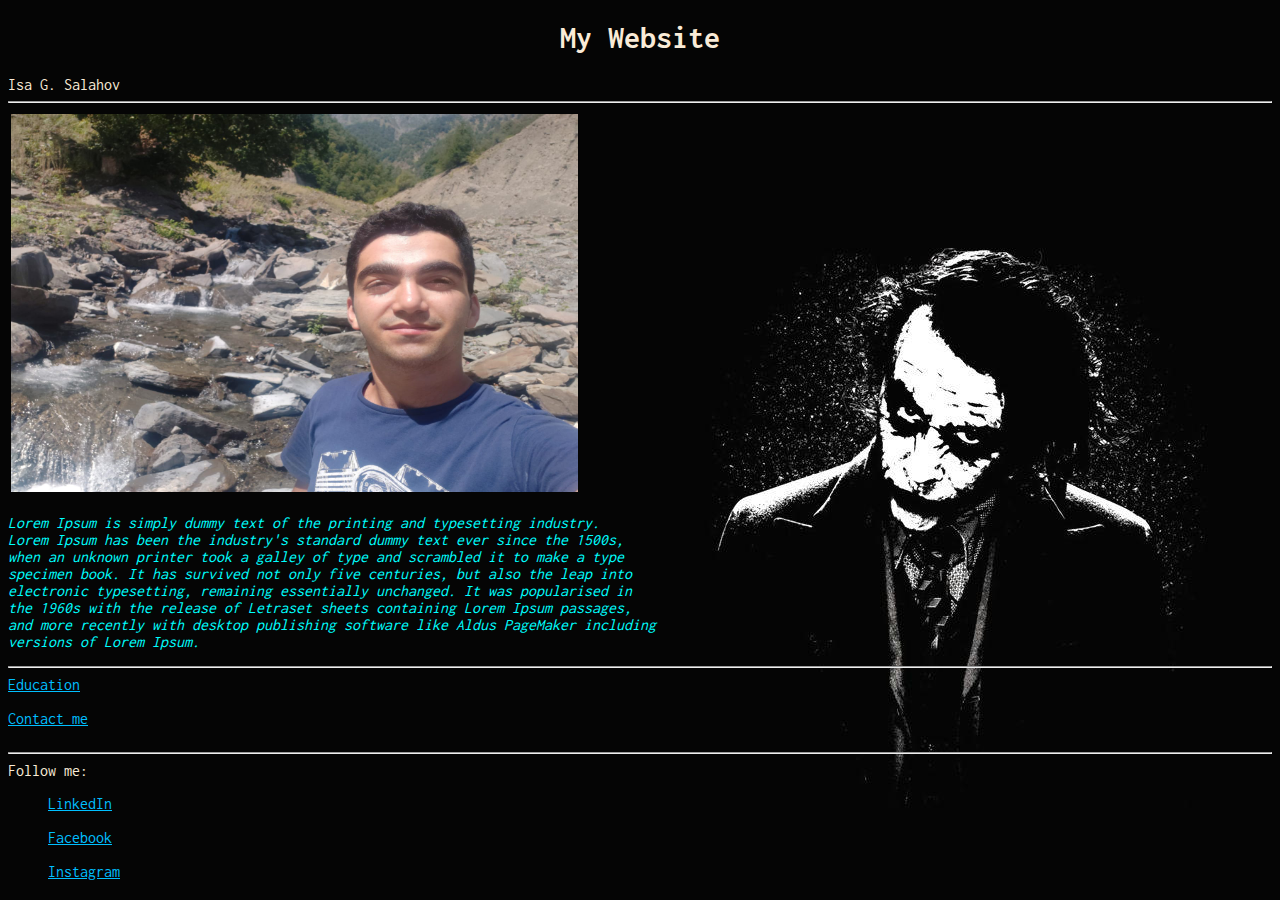
==== index.html @ 19b43bda "updated" ====
<!DOCTYPE html>
<html lang="en">
  <head>
    <link rel="preconnect" href="https://fonts.googleapis.com">
    <link rel="preconnect" href="https://fonts.gstatic.com" crossorigin>
    <link href="https://fonts.googleapis.com/css2?family=Inconsolata&display=swap" rel="stylesheet">
    <link rel="stylesheet" href="styles.css">
    
    <title>My Website</title>
  </head>
  <body>
    <h1 class="center">My Website</h1> 
    <table>
      <tr>Isa G. Salahov<hr>
        <td><img src="5.jpeg"></td>
      </tr>
      
      

  </table>
  <p class="italic-text">Lorem Ipsum is simply dummy text of the printing and typesetting industry.<br>
    Lorem Ipsum has been the industry's standard dummy text ever since the 1500s,<br>
    when an unknown printer took a galley of type and scrambled it to make a type<br>
    specimen book. It has survived not only five centuries, but also the leap into<br>
    electronic typesetting, remaining essentially unchanged. It was popularised in<br>
    the 1960s with the release of Letraset sheets containing Lorem Ipsum passages,<br>
    and more recently with desktop publishing software like Aldus PageMaker including<br>
    versions of Lorem Ipsum.
  </p>
  <hr>
  <a href="education.html">Education</a><br><br>
  <a href="contacts.html">Contact me</a><br><br>
  <hr>
  Follow me:
  <ul>
    <a href="https://www.linkedin.com/in/isalahov/">LinkedIn</a><br><br>
    <a href="https://www.facebook.com/isalahov12393">Facebook</a><br><br>
    <a href="https://www.instagram.com/isa_slhov/">Instagram</a>
  </ul> 
  </body>
</html>
---- styles.css ----
body {
    background-color: wheat;
    background-image: url("backimg.jpeg");
    background-attachment: fixed;
    font-family: 'Inconsolata', monospace;
    font-weight: 400;
    color: antiquewhite;
  }
  .center{
    text-align: center;
  }
  img {
    height: 10cm; width: 15cm;
  }
  .italic-text{
    font-style: italic;
    color:cyan;
  }
  a:link{
    color:deepskyblue;
  }
  a:visited{
    color: chartreuse;
  }
  a:hover{
    display: inline-flexbox;
    background-color: rgb(255, 255, 255);
    color:chocolate;
  }
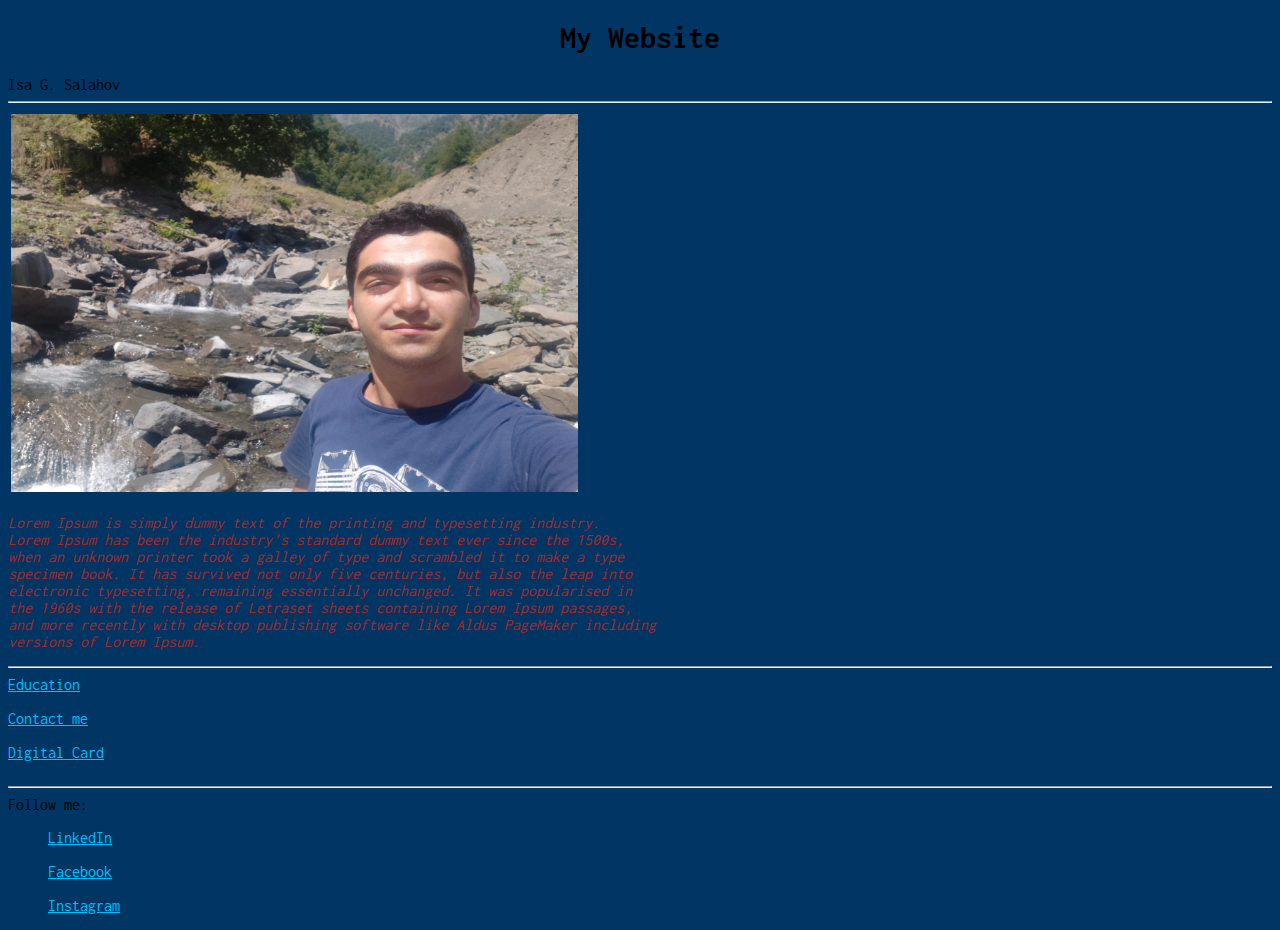
==== commit ea63d9ac: "updated" ====
--- a/index.html
+++ b/index.html
@@ -4,7 +4,7 @@
     <link rel="preconnect" href="https://fonts.googleapis.com">
     <link rel="preconnect" href="https://fonts.gstatic.com" crossorigin>
     <link href="https://fonts.googleapis.com/css2?family=Inconsolata&display=swap" rel="stylesheet">
-    <link rel="stylesheet" href="styles.css">
+    <link rel="stylesheet" href="css/styles.css">
     
     <title>My Website</title>
   </head>
@@ -12,7 +12,7 @@
     <h1 class="center">My Website</h1> 
     <table>
       <tr>Isa G. Salahov<hr>
-        <td><img src="5.jpeg"></td>
+        <td><img src="imgs/5.jpeg"></td>
       </tr>
       
       
@@ -30,6 +30,7 @@
   <hr>
   <a href="education.html">Education</a><br><br>
   <a href="contacts.html">Contact me</a><br><br>
+  <a href="digicard.html">Digital Card</a><br><br>
   <hr>
   Follow me:
   <ul>
--- a/css/styles.css
+++ b/css/styles.css
@@ -0,0 +1,30 @@
+  body {
+    background-color:rgb(0, 53, 100);
+    background-image: url("backimg.jpeg");
+    background-attachment: fixed;
+    font-family: 'Inconsolata', monospace;
+    font-weight: 400;
+    color: rgb(0, 0, 0);
+  }
+  .center{
+    text-align: center;
+  }
+  img {
+    height: 10cm; width: 15cm;
+  }
+  .italic-text{
+    font-style: italic;
+    color:brown;
+  }
+  a:link{
+    color:deepskyblue;
+  }
+  a:visited{
+    color: chartreuse;
+  }
+  a:hover{
+    display: block;
+    transform: scale(1.5);
+    background-color: rgb(255, 255, 255);
+    color:chocolate;
+  }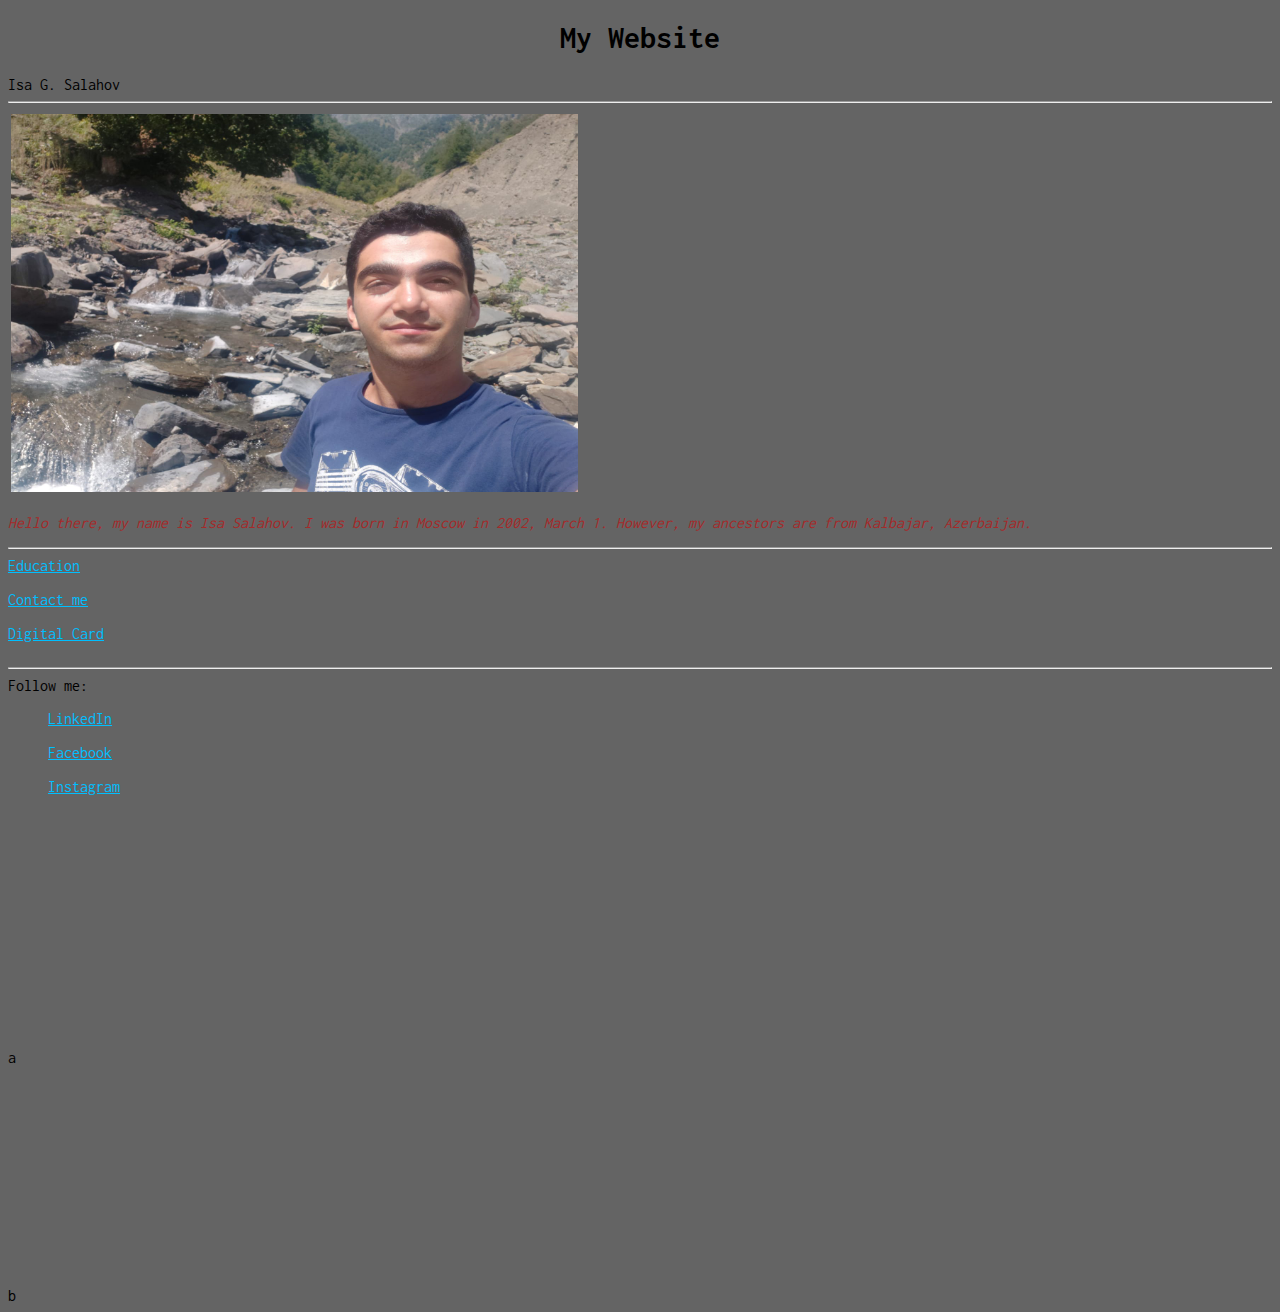
==== commit fa404385: "updated" ====
--- a/index.html
+++ b/index.html
@@ -18,14 +18,9 @@
       
 
   </table>
-  <p class="italic-text">Lorem Ipsum is simply dummy text of the printing and typesetting industry.<br>
-    Lorem Ipsum has been the industry's standard dummy text ever since the 1500s,<br>
-    when an unknown printer took a galley of type and scrambled it to make a type<br>
-    specimen book. It has survived not only five centuries, but also the leap into<br>
-    electronic typesetting, remaining essentially unchanged. It was popularised in<br>
-    the 1960s with the release of Letraset sheets containing Lorem Ipsum passages,<br>
-    and more recently with desktop publishing software like Aldus PageMaker including<br>
-    versions of Lorem Ipsum.
+  <p class="italic-text">Hello there, my name is Isa Salahov.
+    I was born in Moscow in 2002, March 1.
+    However, my ancestors are from Kalbajar, Azerbaijan.
   </p>
   <hr>
   <a href="education.html">Education</a><br><br>
@@ -37,6 +32,10 @@
     <a href="https://www.linkedin.com/in/isalahov/">LinkedIn</a><br><br>
     <a href="https://www.facebook.com/isalahov12393">Facebook</a><br><br>
     <a href="https://www.instagram.com/isa_slhov/">Instagram</a>
-  </ul> 
+  </ul>
+
+<br><br><br><br><br><br><br><br><br><br><br><br><br><br>a<br><br><br><br><br><br><br><br><br><br><br><br><br><br>b 
+
+
   </body>
 </html>--- a/css/styles.css
+++ b/css/styles.css
@@ -1,6 +1,6 @@
   body {
-    background-color:rgb(0, 53, 100);
-    background-image: url("backimg.jpeg");
+    background-color:rgb(100, 100, 100);
+    background-image: url("imgs/backimg.jpeg");
     background-attachment: fixed;
     font-family: 'Inconsolata', monospace;
     font-weight: 400;
@@ -23,8 +23,14 @@
     color: chartreuse;
   }
   a:hover{
-    display: block;
-    transform: scale(1.5);
+    display: inline-block;
+    transform: scale(1.2);
     background-color: rgb(255, 255, 255);
-    color:chocolate;
+    color: chocolate;
+  }
+  p{
+    word-wrap: normal;
+  }
+  table{
+    position: sticky;
   }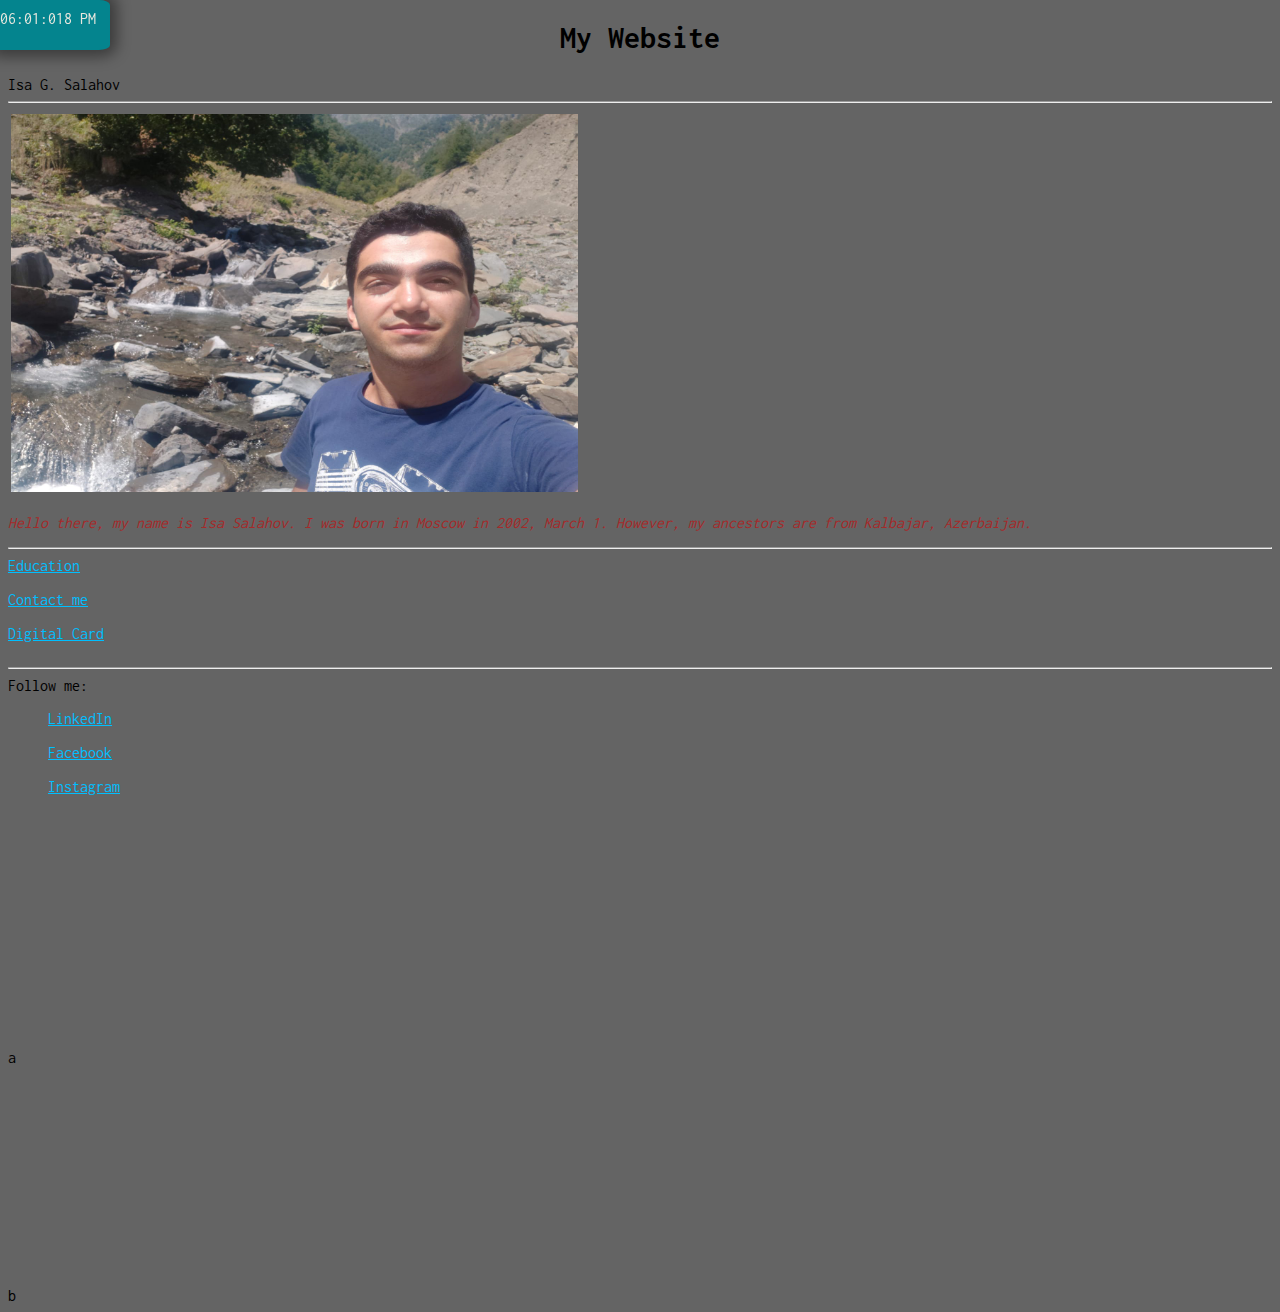
==== commit e5b4207e: "updated" ====
--- a/index.html
+++ b/index.html
@@ -1,14 +1,17 @@
 <!DOCTYPE html>
-<html lang="en">
+<html lang="en" dir="ltr">
   <head>
     <link rel="preconnect" href="https://fonts.googleapis.com">
     <link rel="preconnect" href="https://fonts.gstatic.com" crossorigin>
     <link href="https://fonts.googleapis.com/css2?family=Inconsolata&display=swap" rel="stylesheet">
     <link rel="stylesheet" href="css/styles.css">
-    
+    <script src="js/myScript.js"></script>
     <title>My Website</title>
   </head>
-  <body>
+  <body onload="realtimeClock()">
+    <div id="clock">
+
+    </div>
     <h1 class="center">My Website</h1> 
     <table>
       <tr>Isa G. Salahov<hr>
@@ -20,7 +23,7 @@
   </table>
   <p class="italic-text">Hello there, my name is Isa Salahov.
     I was born in Moscow in 2002, March 1.
-    However, my ancestors are from Kalbajar, Azerbaijan.
+    However, my ancestors are from Kalbajar, Azerbaijan. 
   </p>
   <hr>
   <a href="education.html">Education</a><br><br>
--- a/css/styles.css
+++ b/css/styles.css
@@ -24,7 +24,7 @@
   }
   a:hover{
     display: inline-block;
-    transform: scale(1.2);
+    transform: scale(1.1);
     background-color: rgb(255, 255, 255);
     color: chocolate;
   }
@@ -33,4 +33,19 @@
   }
   table{
     position: sticky;
-  }+  }
+#clock{
+  height: 40px;
+  width: 110px;
+  background-color:rgba(4, 132, 142, 1);
+  display: block;
+  position: fixed;
+  top: 0;
+  left: 0;
+  z-index: 1000;
+  padding-top: 10px;
+  box-shadow: 0px 0px 14px 7px rgba(0,0,0,0.4);
+  border-top-right-radius: 10%;
+  border-bottom-right-radius: 10%;
+  color:#e7e7de;
+}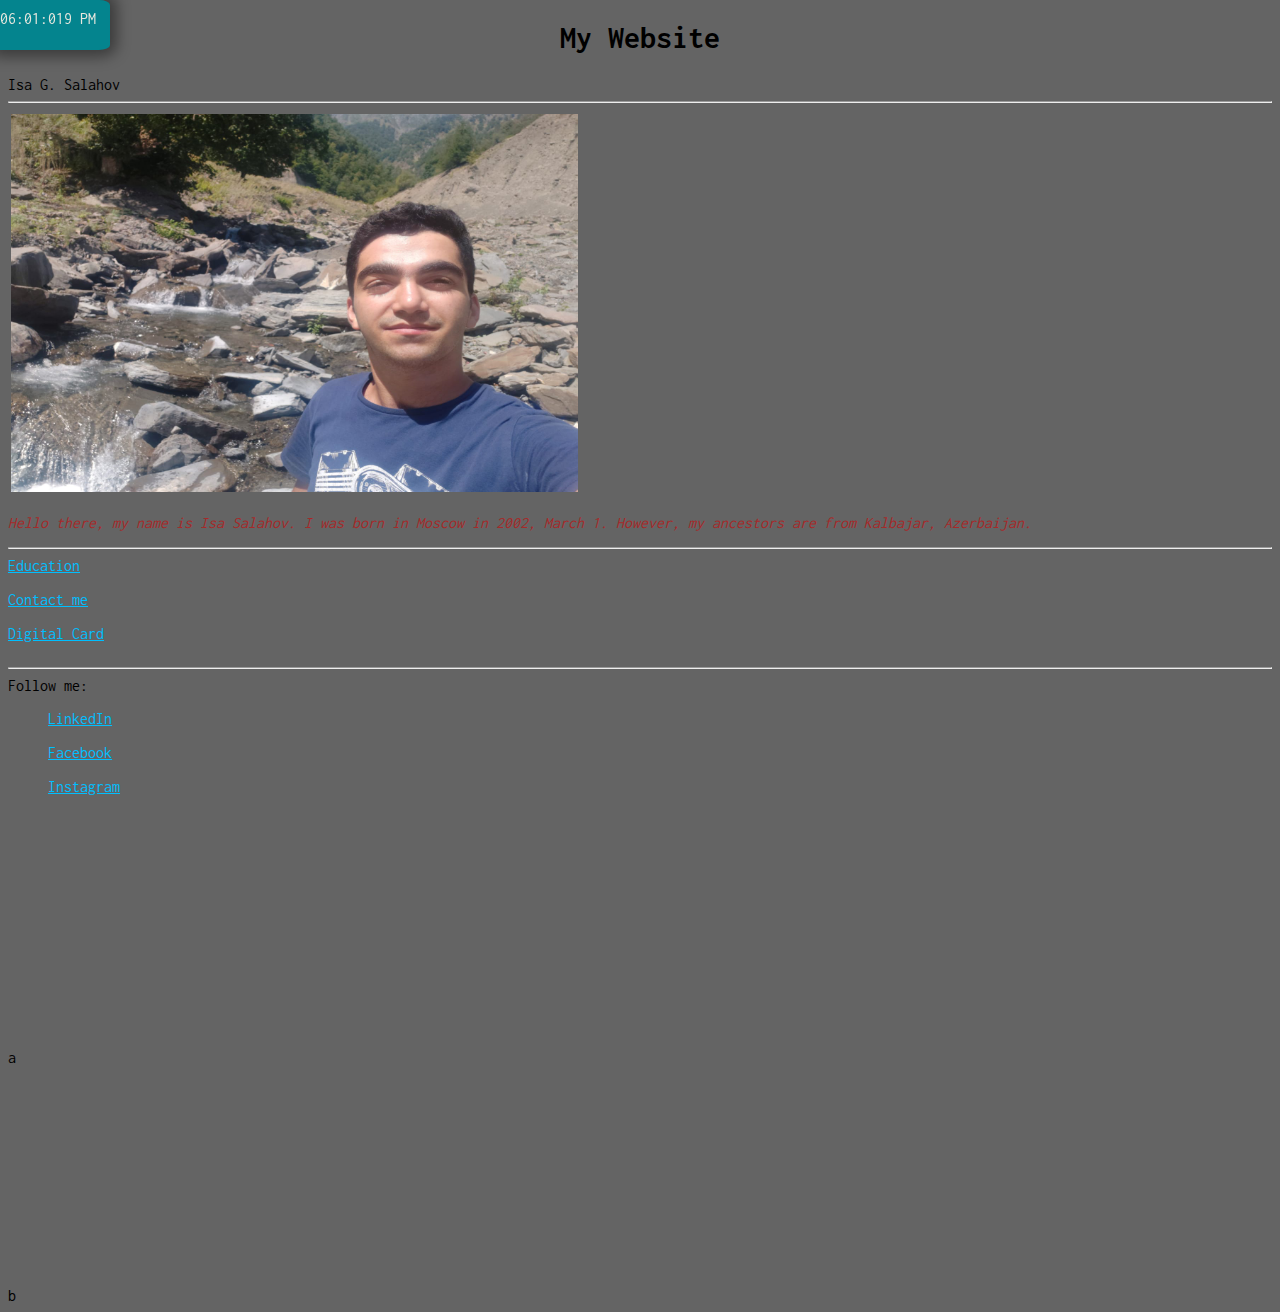
==== commit 8b167974: "updated" ====
--- a/index.html
+++ b/index.html
@@ -9,9 +9,7 @@
     <title>My Website</title>
   </head>
   <body onload="realtimeClock()">
-    <div id="clock">
-
-    </div>
+    <div id="clock"></div>
     <h1 class="center">My Website</h1> 
     <table>
       <tr>Isa G. Salahov<hr>
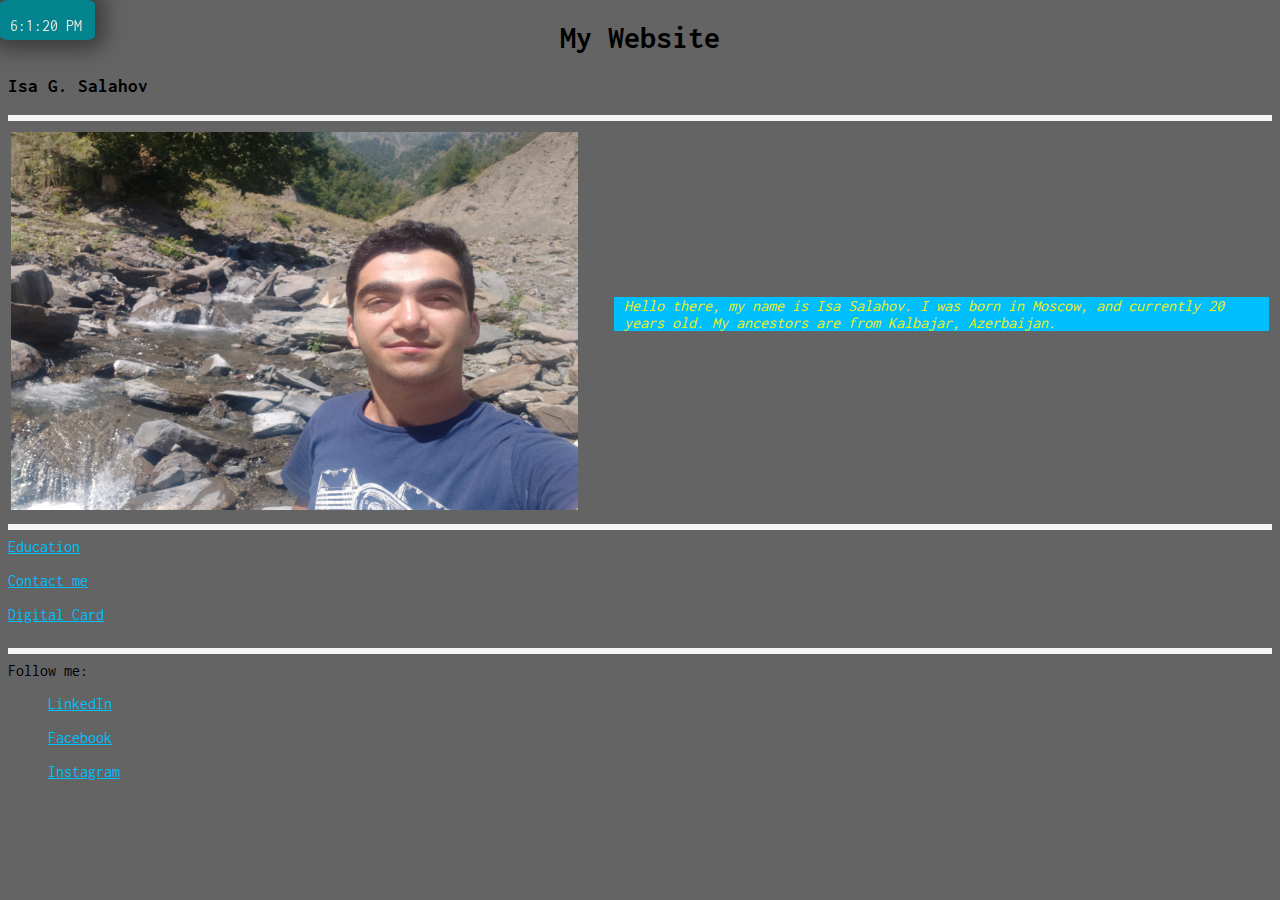
==== commit 5014210c: "updated" ====
--- a/index.html
+++ b/index.html
@@ -12,17 +12,18 @@
     <div id="clock"></div>
     <h1 class="center">My Website</h1> 
     <table>
-      <tr>Isa G. Salahov<hr>
+      <tr><h3>Isa G. Salahov</h3><hr>
         <td><img src="imgs/5.jpeg"></td>
+        <td><p class="italic-text">Hello there, my name is Isa Salahov.
+          I was born in Moscow, and currently 20 years old.
+          My ancestors are from Kalbajar, Azerbaijan.
+          
+        </p></td>
       </tr>
-      
       
 
   </table>
-  <p class="italic-text">Hello there, my name is Isa Salahov.
-    I was born in Moscow in 2002, March 1.
-    However, my ancestors are from Kalbajar, Azerbaijan. 
-  </p>
+  
   <hr>
   <a href="education.html">Education</a><br><br>
   <a href="contacts.html">Contact me</a><br><br>
@@ -35,8 +36,5 @@
     <a href="https://www.instagram.com/isa_slhov/">Instagram</a>
   </ul>
 
-<br><br><br><br><br><br><br><br><br><br><br><br><br><br>a<br><br><br><br><br><br><br><br><br><br><br><br><br><br>b 
-
-
   </body>
 </html>--- a/css/styles.css
+++ b/css/styles.css
@@ -1,5 +1,5 @@
   body {
-    background-color:rgb(100, 100, 100);
+    background-color:rgba(100, 100, 100);
     background-image: url("imgs/backimg.jpeg");
     background-attachment: fixed;
     font-family: 'Inconsolata', monospace;
@@ -12,9 +12,11 @@
   img {
     height: 10cm; width: 15cm;
   }
+  
   .italic-text{
+    background-color: deepskyblue;
     font-style: italic;
-    color:brown;
+    color:#efef0f
   }
   a:link{
     color:deepskyblue;
@@ -29,14 +31,17 @@
     color: chocolate;
   }
   p{
-    word-wrap: normal;
+    margin-left: 2rem;
+    padding-left: 10px;
+    margin-top: 0%;
+    word-wrap: break-word;
   }
-  table{
-    position: sticky;
+  hr{
+    border: solid whitesmoke;
   }
 #clock{
-  height: 40px;
-  width: 110px;
+  height: 30px;
+  width: 85px;
   background-color:rgba(4, 132, 142, 1);
   display: block;
   position: fixed;
@@ -44,8 +49,9 @@
   left: 0;
   z-index: 1000;
   padding-top: 10px;
-  box-shadow: 0px 0px 14px 7px rgba(0,0,0,0.4);
-  border-top-right-radius: 10%;
-  border-bottom-right-radius: 10%;
+  padding-left: 10px;
+  box-shadow: 0px 0px 20px 10px rgba(0,0,0,0.4);
+  border-radius: 10%;
   color:#e7e7de;
+  align-content: center;
 }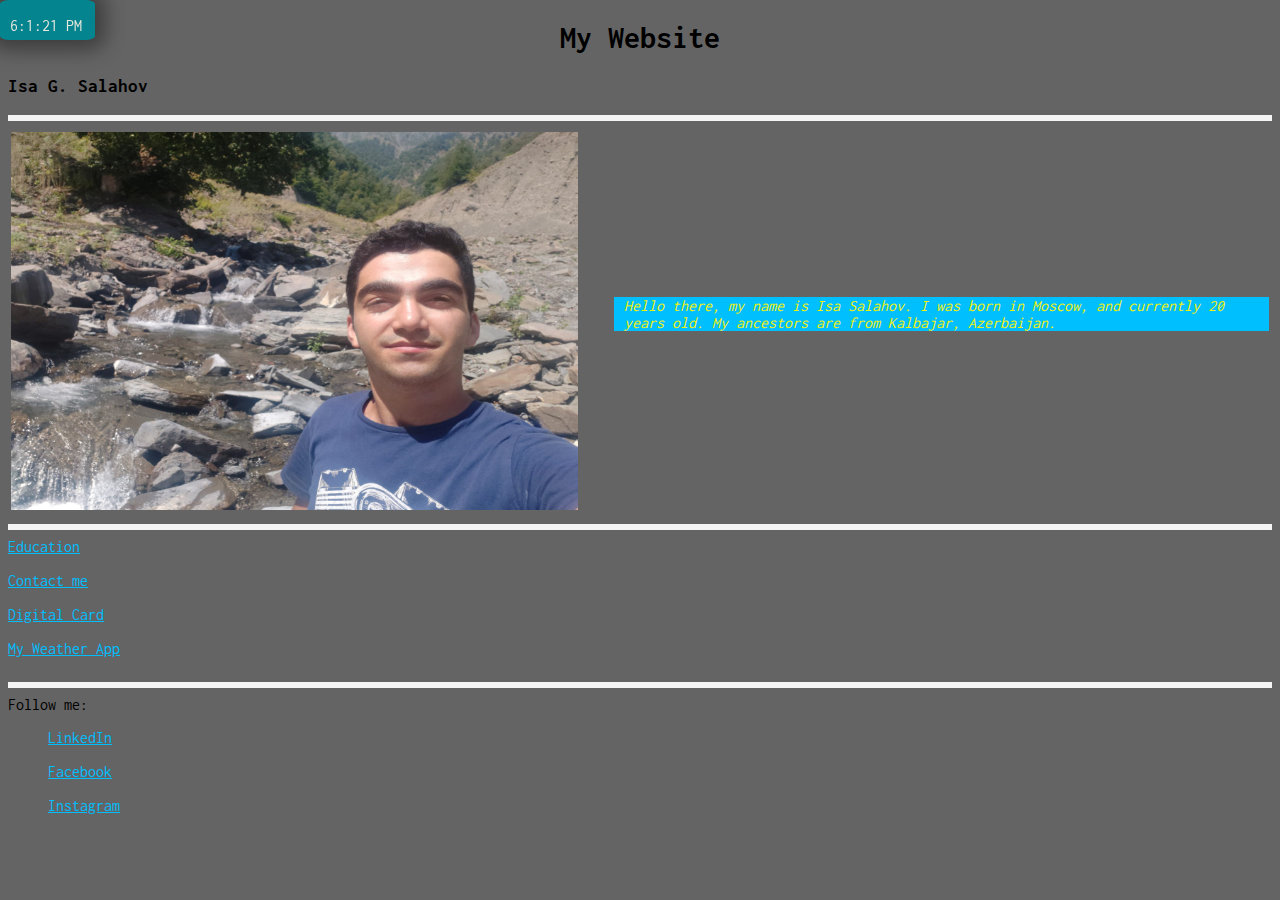
==== commit dbf5107d: "weather app added" ====
--- a/index.html
+++ b/index.html
@@ -22,13 +22,12 @@
       </tr>
       
 
-  </table>
-  
-  <hr>
+  </table> <hr>
+
   <a href="education.html">Education</a><br><br>
   <a href="contacts.html">Contact me</a><br><br>
   <a href="digicard.html">Digital Card</a><br><br>
-  <hr>
+  <a href="weather.html">My Weather App</a><br><br> <hr>
   Follow me:
   <ul>
     <a href="https://www.linkedin.com/in/isalahov/">LinkedIn</a><br><br>
